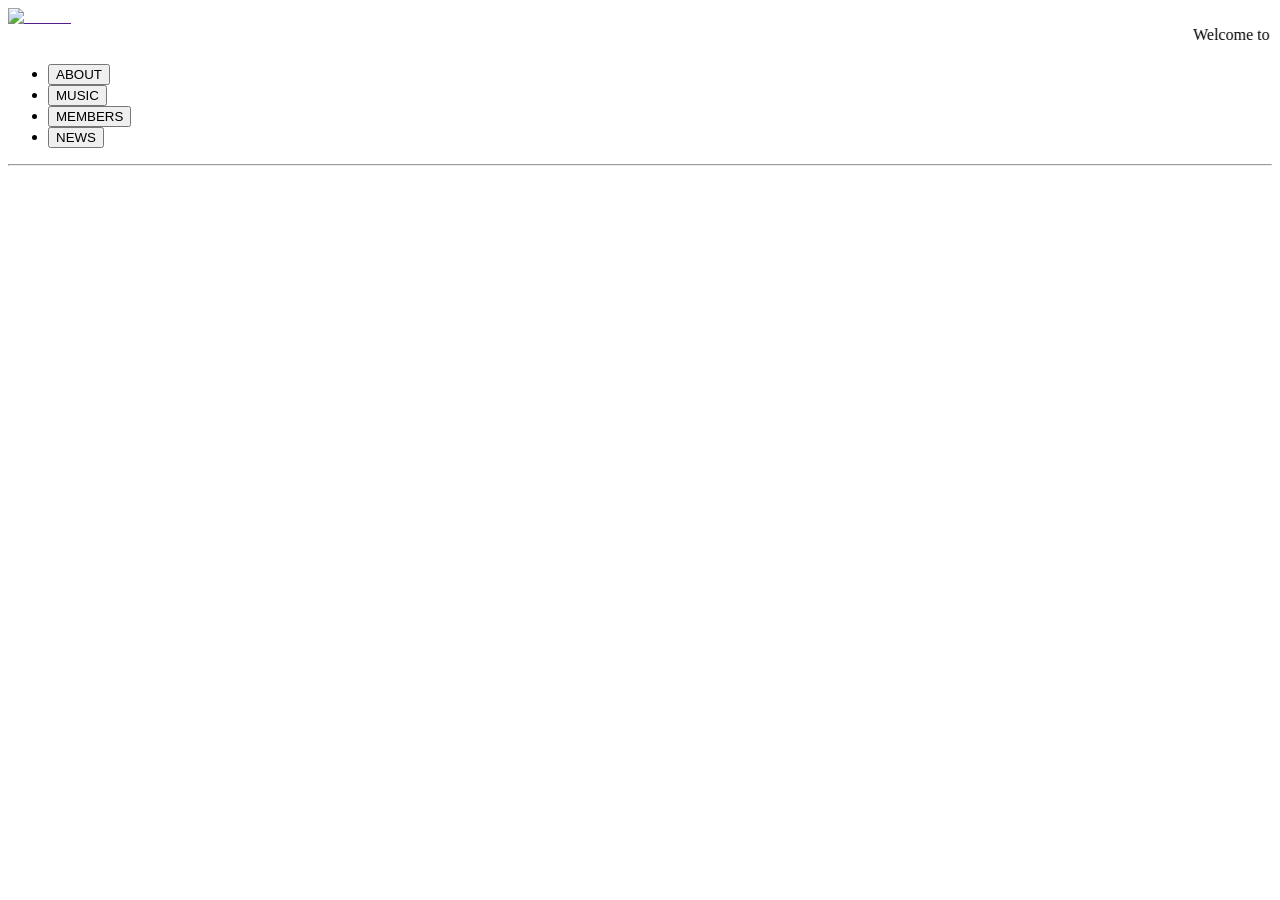
==== index.html @ cac633fd "Create index.html" ====
<!DOCTYPE html>
<html lang="en" style>
  <head>
    <meta charset="utf-8">
    <meta name="viewport" content="width=device-width, initial scale=1">
    <title>Home - SEIUN Official Website</title>
    <meta name="description" content="The Official Website for SEIUN.">
    <meta property="og:title" content="SEIUN Official Website">
    <meta property="og:description" content="The Official Website for SEIUN.">
    <meta property="og:site_name" content="SEIUN">
    <meta property="og:image" content="/images/ogimage.png">
    <meta name="twitter:card" content="summary_large_image">
    <meta name="twitter:title" content="SEIUN Official Website">
    <meta name="twitter:description" content="The Official Website for SEIUN.">
    <meta name="twitter:image" content="/images/ogimage.png">
    <link rel="icon" href="https://yumeworldyamicode.github.io/Hrmnx-SEIUN/images/favicon.ico">
    <link rel="stylesheet" href="https://cloudflare.com">
    <link rel="stylesheet" href="style.css">
  </head>
  <body style>
    <header class="header_seiun">
      <div class="container_header">
        <div class="header_logo_au">
          <a href="">
            <img alt="SEIUN" width="50" style="color:transparent" src="https://yumeworldyamicode.github.io/Hrmnx-SEIUN/images/logo_small.png">
          </a>
        </div>
        <div class="header_announcement_marquee">
          <marquee behavior="scroll" direction="left">Welcome to SEIUN's Official Website · Stream SEIUN's 1st single ". . . u" now on all platforms! &nbsp;&nbsp;·&nbsp;&nbsp;<mark>Welcome to SEIUN's Official Website · Stream SEIUN's 1st single ". . . u" now on all platforms! &nbsp;&nbsp;·&nbsp;&nbsp;Welcome to SEIUN's Official Website · Stream SEIUN's 1st single ". . . u" now on all platforms! &nbsp;&nbsp;·&nbsp;&nbsp;Welcome to SEIUN's Official Website · Stream SEIUN's 1st single ". . . u" now on all platforms!</marquee>
        </div>
        <nav class="header_nav_desktop_au">
          <ul class="header_nav_list">
            <li>
              <button class="nav_item_11" onclick="document.getElementById('who_section').scrollIntoView({ behavior: 'smooth' })">ABOUT</button>
            </li>
            <li>
              <button class="nav_item_12" onclick="document.getElementById('what_section').scrollIntoView({ behavior: 'smooth' })">MUSIC</button>
            </li>
            <li>
              <button class="nav_item_13" onclick="document.getElementById('community_section').scrollIntoView({ behavior: 'smooth' })">MEMBERS</button>
            </li>
            <li>
              <button class="nav_item_14" onclick="document.getElementById('audition_section').scrollIntoView({ behavior: 'smooth' })">NEWS</button>
            </li>
          </ul>
        </nav>
      </div>
    </header>
    <hr>
  </body>
</html>
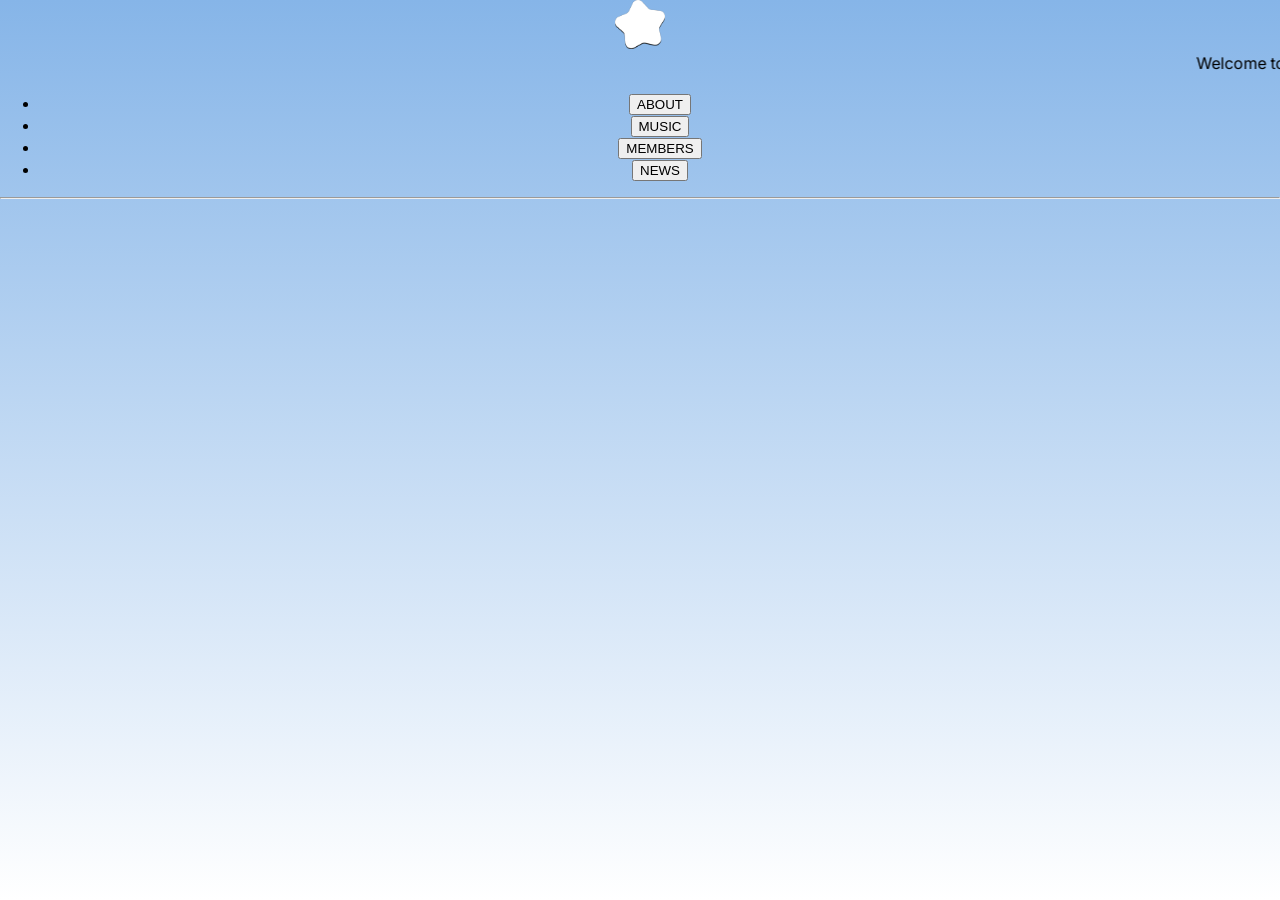
==== commit 9be3da5c: "Update index.html" ====
--- a/index.html
+++ b/index.html
@@ -16,6 +16,24 @@
     <link rel="icon" href="https://yumeworldyamicode.github.io/Hrmnx-SEIUN/images/favicon.ico">
     <link rel="stylesheet" href="https://cloudflare.com">
     <link rel="stylesheet" href="style.css">
+    <link rel="preconnect" href="https://fonts.googleapis.com">
+    <link rel="preconnect" href="https://fonts.gstatic.com" crossorigin="">
+    <link href="https://fonts.googleapis.com/css2?family=Inter:ital,opsz,wght@0,14..32,100..900;1,14..32,100..900&amp;display=swap" rel="stylesheet">
+    <style>
+        html, body {
+            margin: 0;
+            padding: 0;
+            height: 100%; 
+        }
+
+        body {
+            background-image: linear-gradient(#86B5E8, #FFFFFF);
+            font-family: "Inter", sans-serif;
+            
+            align-items: center;  
+            text-align: center;    
+        }
+    </style>
   </head>
   <body style>
     <header class="header_seiun">
@@ -26,7 +44,7 @@
           </a>
         </div>
         <div class="header_announcement_marquee">
-          <marquee behavior="scroll" direction="left">Welcome to SEIUN's Official Website · Stream SEIUN's 1st single ". . . u" now on all platforms! &nbsp;&nbsp;·&nbsp;&nbsp;<mark>Welcome to SEIUN's Official Website · Stream SEIUN's 1st single ". . . u" now on all platforms! &nbsp;&nbsp;·&nbsp;&nbsp;Welcome to SEIUN's Official Website · Stream SEIUN's 1st single ". . . u" now on all platforms! &nbsp;&nbsp;·&nbsp;&nbsp;Welcome to SEIUN's Official Website · Stream SEIUN's 1st single ". . . u" now on all platforms!</marquee>
+          <marquee behavior="scroll" direction="left">Welcome to SEIUN's Official Website · Stream SEIUN's 1st single ". . . u" now on all platforms! &nbsp;&nbsp;·&nbsp;&nbsp;Welcome to SEIUN's Official Website · Stream SEIUN's 1st single ". . . u" now on all platforms! &nbsp;&nbsp;·&nbsp;&nbsp;Welcome to SEIUN's Official Website · Stream SEIUN's 1st single ". . . u" now on all platforms! &nbsp;&nbsp;·&nbsp;&nbsp;Welcome to SEIUN's Official Website · Stream SEIUN's 1st single ". . . u" now on all platforms!</marquee>
         </div>
         <nav class="header_nav_desktop_au">
           <ul class="header_nav_list">
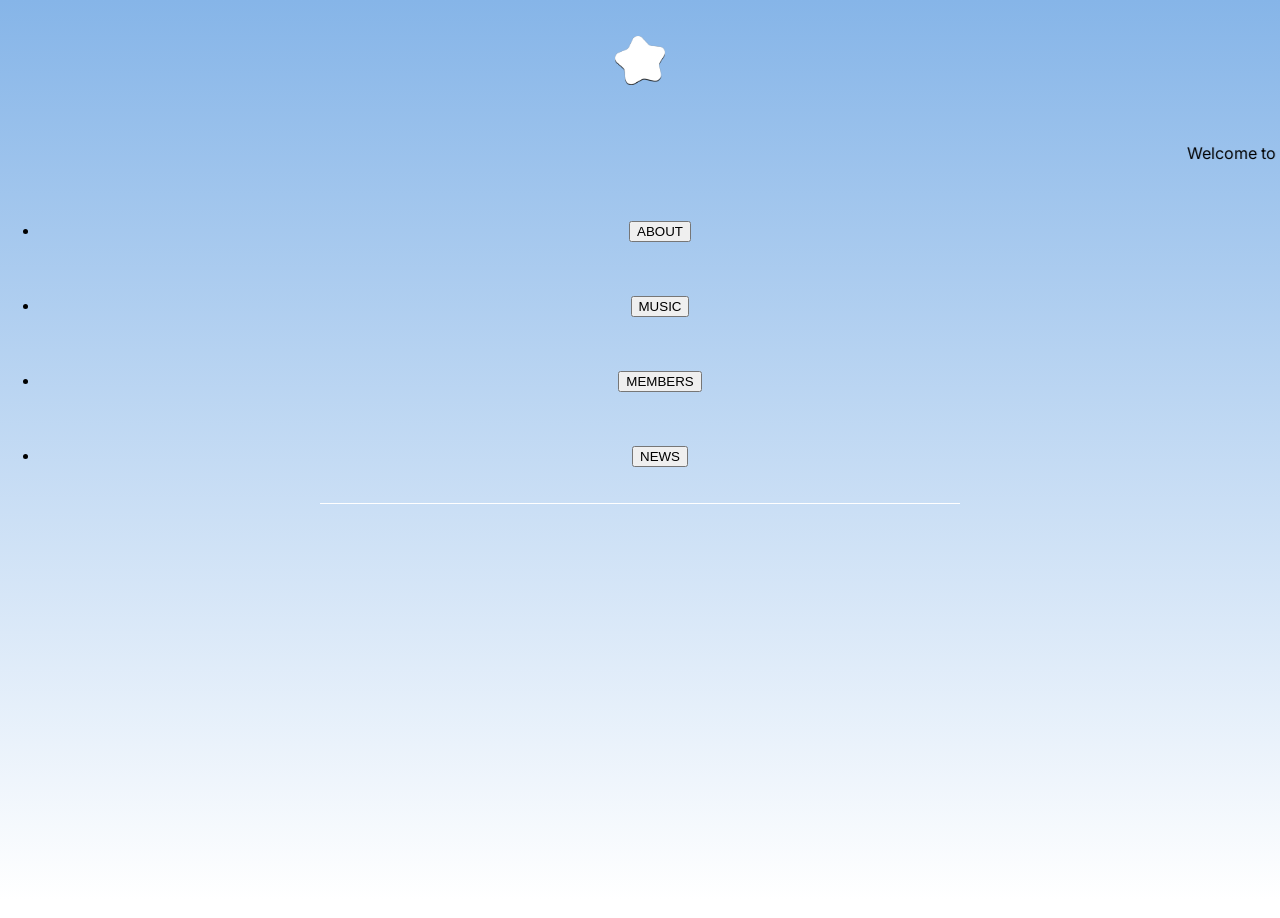
==== commit 7ace2ebf: "Update index.html" ====
--- a/index.html
+++ b/index.html
@@ -28,6 +28,7 @@
 
         body {
             background-image: linear-gradient(#86B5E8, #FFFFFF);
+            background-attachment: fixed; 
             font-family: "Inter", sans-serif;
             
             align-items: center;  
--- a/style.css
+++ b/style.css
@@ -0,0 +1,36 @@
+* {
+    margin-top: 18px;
+    margin-bottom: 18px;
+}
+
+html::before {
+  content: "";
+  position: fixed;
+  top: 0;
+  left: 0;
+  width: 100vw;
+  height: 100vh;
+  z-index: 99999; /* Keeps it on top of all site content */
+  pointer-events: none; /* Allows users to click through the noise */
+  opacity: 0.25; /* 25% Opacity */
+  
+  /* Inline SVG Multi-colored Noise Texture */
+  background-image: url("data:image/svg+xml,%3Csvg viewBox='0 0 200 200' xmlns='http://w3.org id='noiseFilter'%3E%3CfeTurbulence type='fractalNoise' baseFrequency='0.1 0.1' numOctaves='1' stitchTiles='stitch'/%3E%3C/filter%3E%3Crect width='100%25' height='100%25' filter='url(%23noiseFilter)'/%3E%3C/svg%3E");
+}
+
+.element-class {
+    scrollbar-width: none;   
+    -ms-overflow-style: none;     
+}
+
+.element-class::-webkit-scrollbar {
+    display: none;            
+}
+
+hr {
+  border: none;
+  height: 1px;        
+  background-color: #ffffff; 
+  opacity: 1;  
+  width: 50%;
+}
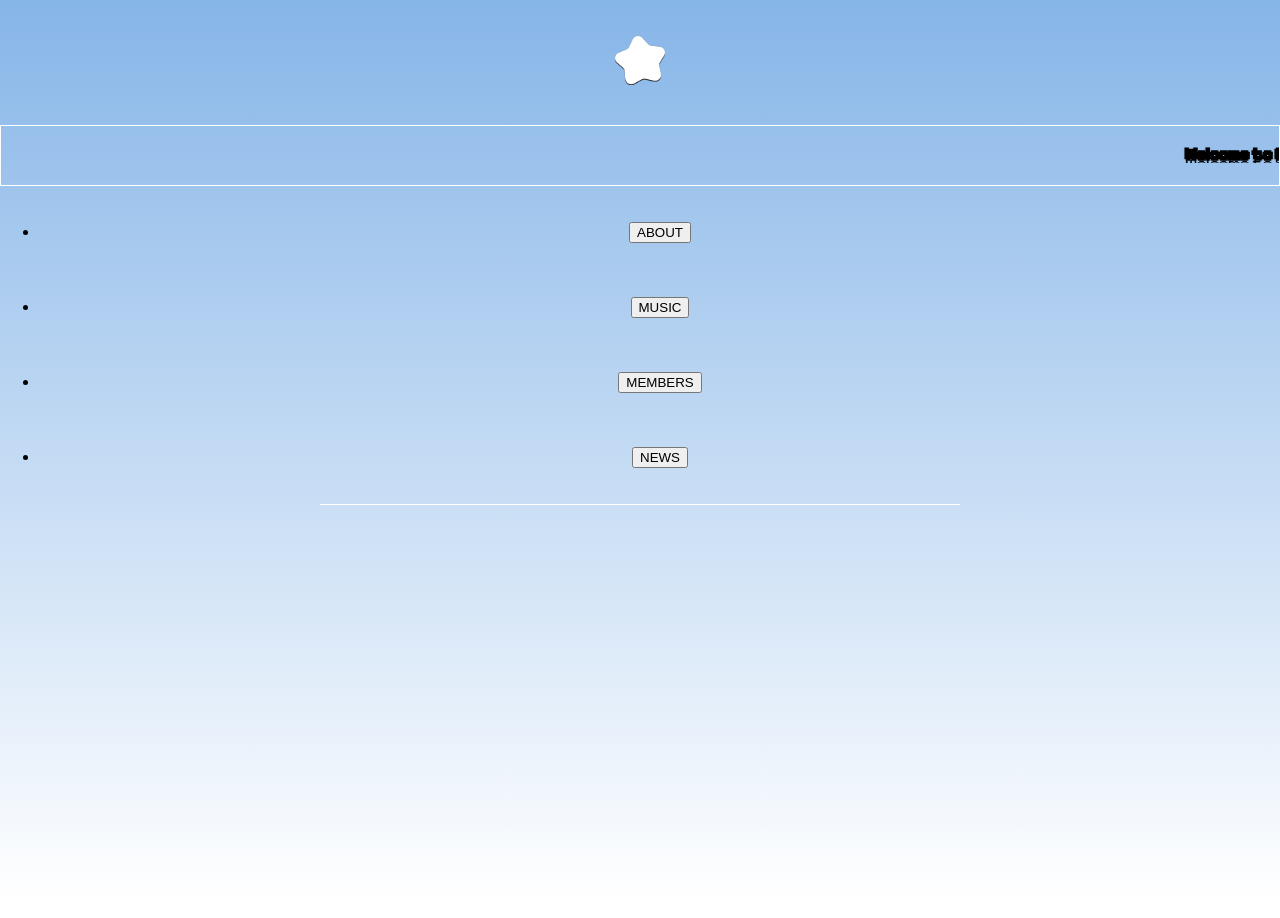
==== commit 130d4987: "Update index.html" ====
--- a/index.html
+++ b/index.html
@@ -18,6 +18,7 @@
     <link rel="stylesheet" href="style.css">
     <link rel="preconnect" href="https://fonts.googleapis.com">
     <link rel="preconnect" href="https://fonts.gstatic.com" crossorigin="">
+    <link href="https://fonts.googleapis.com/css2?family=Pixelify+Sans:wght@400..700&display=swap" rel="stylesheet">
     <link href="https://fonts.googleapis.com/css2?family=Inter:ital,opsz,wght@0,14..32,100..900;1,14..32,100..900&amp;display=swap" rel="stylesheet">
     <style>
         html, body {
--- a/style.css
+++ b/style.css
@@ -4,18 +4,23 @@
 }
 
 html::before {
-  content: "";
-  position: fixed;
-  top: 0;
-  left: 0;
-  width: 100vw;
-  height: 100vh;
-  z-index: 99999; /* Keeps it on top of all site content */
-  pointer-events: none; /* Allows users to click through the noise */
-  opacity: 0.25; /* 25% Opacity */
-  
-  /* Inline SVG Multi-colored Noise Texture */
-  background-image: url("data:image/svg+xml,%3Csvg viewBox='0 0 200 200' xmlns='http://w3.org id='noiseFilter'%3E%3CfeTurbulence type='fractalNoise' baseFrequency='0.1 0.1' numOctaves='1' stitchTiles='stitch'/%3E%3C/filter%3E%3Crect width='100%25' height='100%25' filter='url(%23noiseFilter)'/%3E%3C/svg%3E");
+    content: "";
+    position: fixed;
+    top: 0;
+    left: 0;
+    width: 100vw;
+    height: 100vh;
+    z-index: 99999;
+    pointer-events: none;
+    opacity: 0.25; 
+    background-image: url("data:image/svg+xml,%3Csvg viewBox='0 0 200 200' xmlns='http://w3.org id='noiseFilter'%3E%3CfeTurbulence type='fractalNoise' baseFrequency='0.1 0.1' numOctaves='1' stitchTiles='stitch'/%3E%3C/filter%3E%3Crect width='100%25' height='100%25' filter='url(%23noiseFilter)'/%3E%3C/svg%3E");
+}
+
+.pixelify-sans-<uniquifier> {
+  font-family: "Pixelify Sans", sans-serif;
+  font-optical-sizing: auto;
+  font-weight: <weight>;
+  font-style: normal;
 }
 
 .element-class {
@@ -28,9 +33,20 @@
 }
 
 hr {
-  border: none;
-  height: 1px;        
-  background-color: #ffffff; 
-  opacity: 1;  
-  width: 50%;
+    border: none;
+    height: 1px;        
+    background-color: #ffffff; 
+    opacity: 1;  
+    width: 50%;
 }
+
+.header_announcement_marquee {
+    border: 1px;
+    border-style: solid;
+    border-color: white;
+    color: #ffffff;
+    font-style: bold;
+    font-family: "Pixelify Sans", sans-serif;
+    -webkit-text-stroke: 3px black;
+    text-shadow: 0px 9px 0px #000000;
+}
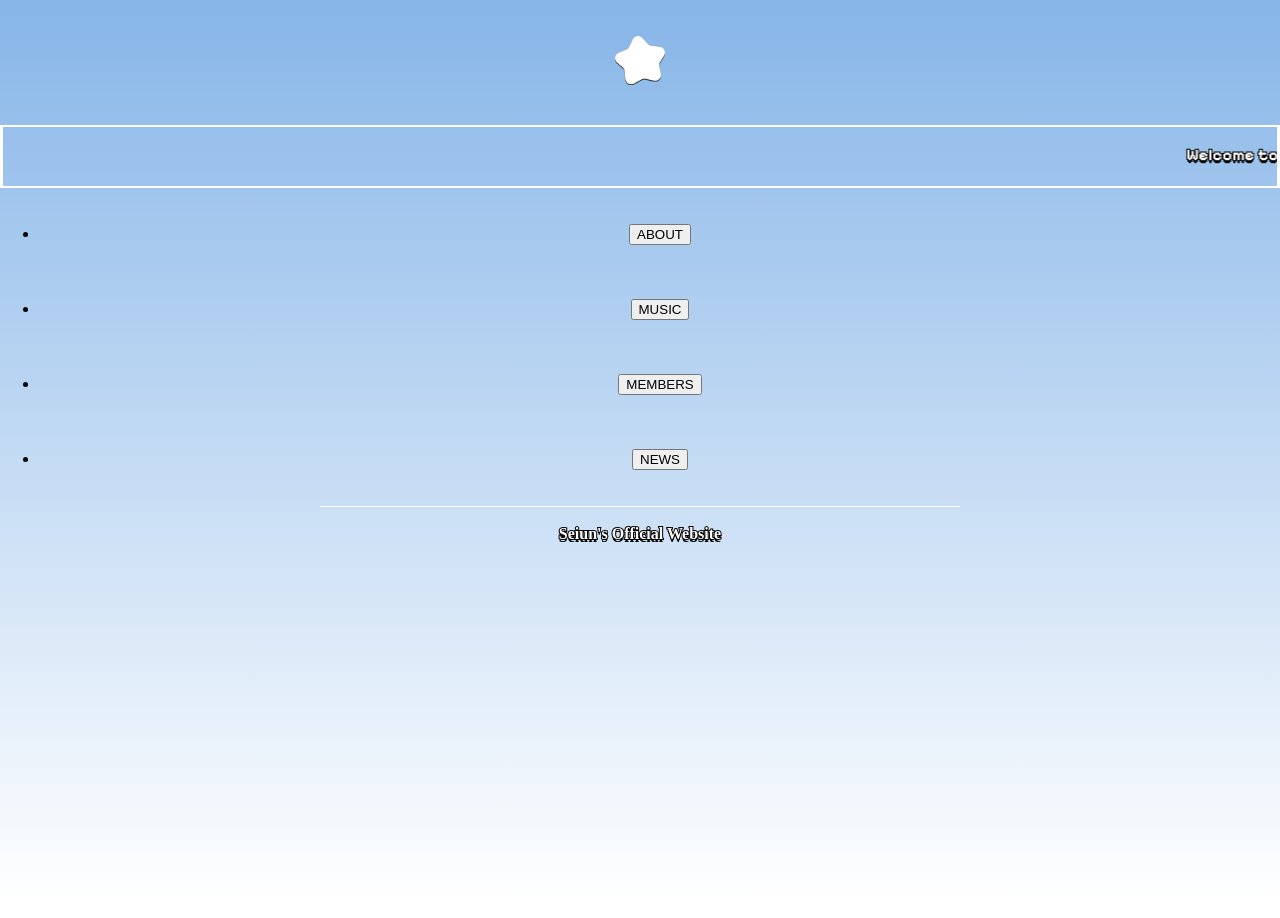
==== commit 22236426: "Update index.html" ====
--- a/index.html
+++ b/index.html
@@ -67,5 +67,9 @@
       </div>
     </header>
     <hr>
+    <div class="hero">
+      <h2>
+        Seiun's Official Website
+      </h2>
   </body>
 </html>
--- a/style.css
+++ b/style.css
@@ -17,9 +17,15 @@
 }
 
 .pixelify-sans-<uniquifier> {
-  font-family: "Pixelify Sans", sans-serif;
-  font-optical-sizing: auto;
-  font-weight: <weight>;
+    font-family: "Pixelify Sans", sans-serif;
+    font-optical-sizing: auto;
+    font-weight: <weight>;
+    font-style: normal;
+}
+
+.mea-culpa-regular {
+  font-family: "Mea Culpa", cursive;
+  font-weight: 400;
   font-style: normal;
 }
 
@@ -41,12 +47,41 @@
 }
 
 .header_announcement_marquee {
-    border: 1px;
+    border-top: 2px;
+    border-bottom: 2px;
     border-style: solid;
     border-color: white;
     color: #ffffff;
-    font-style: bold;
+    font-weight: bold;
     font-family: "Pixelify Sans", sans-serif;
-    -webkit-text-stroke: 3px black;
-    text-shadow: 0px 9px 0px #000000;
+    paint-order: stroke fill; 
+    -webkit-text-stroke: 2px black;
+    text-shadow: 0px 3px 0px #000000;
 }
+
+p {
+    color: #ffffff;
+    font-weight: bold;
+    font-family: "Pixelify Sans", sans-serif;
+    paint-order: stroke fill; 
+    -webkit-text-stroke: 2px black;
+    text-shadow: 0px 3px 0px #000000;
+}
+
+h2 {
+    color: #ffffff;
+    font-family: "Mea Culpa", cursive;
+    paint-order: stroke fill; 
+    -webkit-text-stroke: 2px black;
+    text-shadow: 0px 3px 0px #000000;
+    font-size: 1rem;
+}
+
+h3 {
+    color: #ffffff;
+    font-family: "Mea Culpa", cursive;
+    paint-order: stroke fill; 
+    -webkit-text-stroke: 2px black;
+    text-shadow: 0px 3px 0px #000000;
+    font-size: 0.7rem;
+}
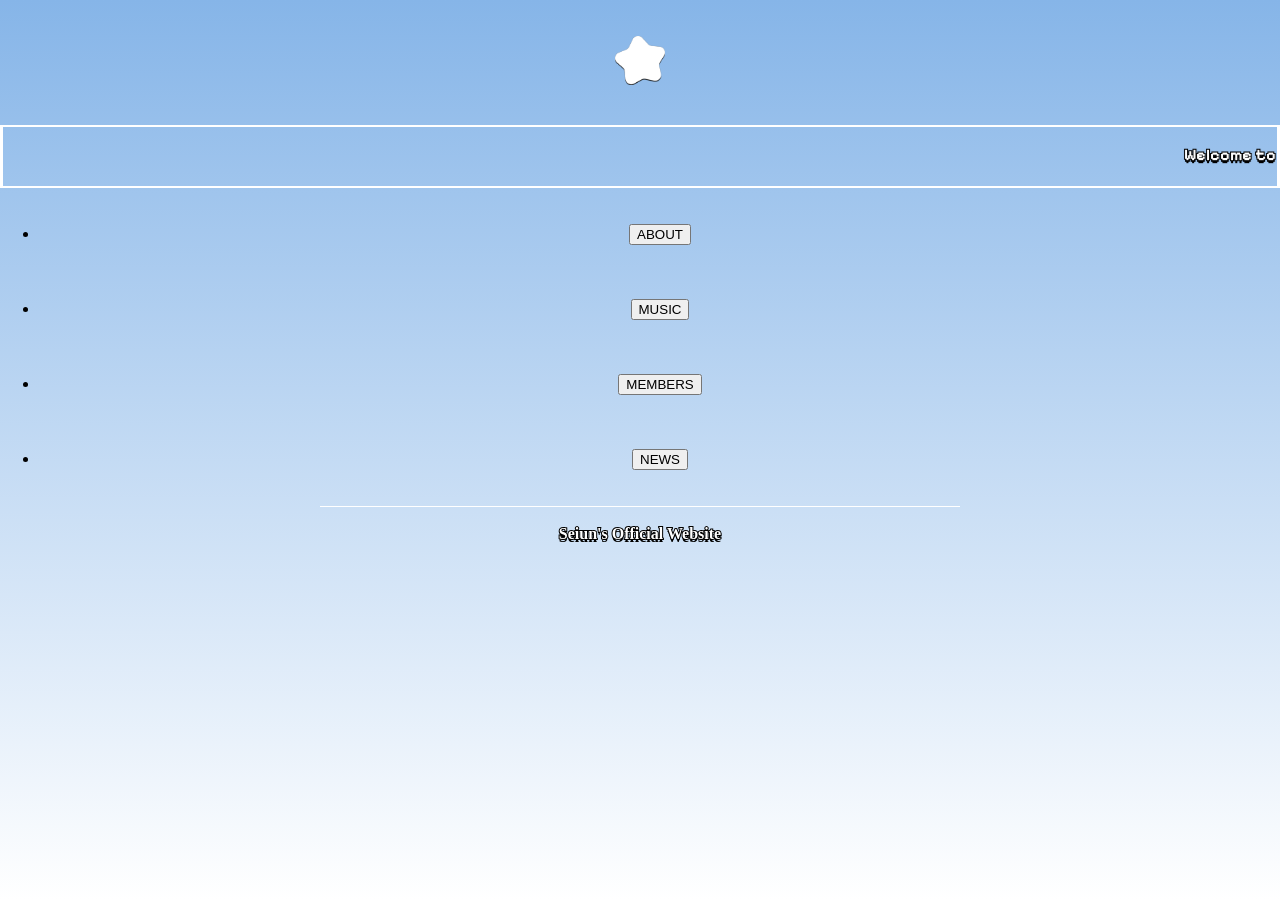
==== commit 7cd67466: "Update index.html" ====
--- a/index.html
+++ b/index.html
@@ -71,5 +71,6 @@
       <h2>
         Seiun's Official Website
       </h2>
+    </div>
   </body>
 </html>
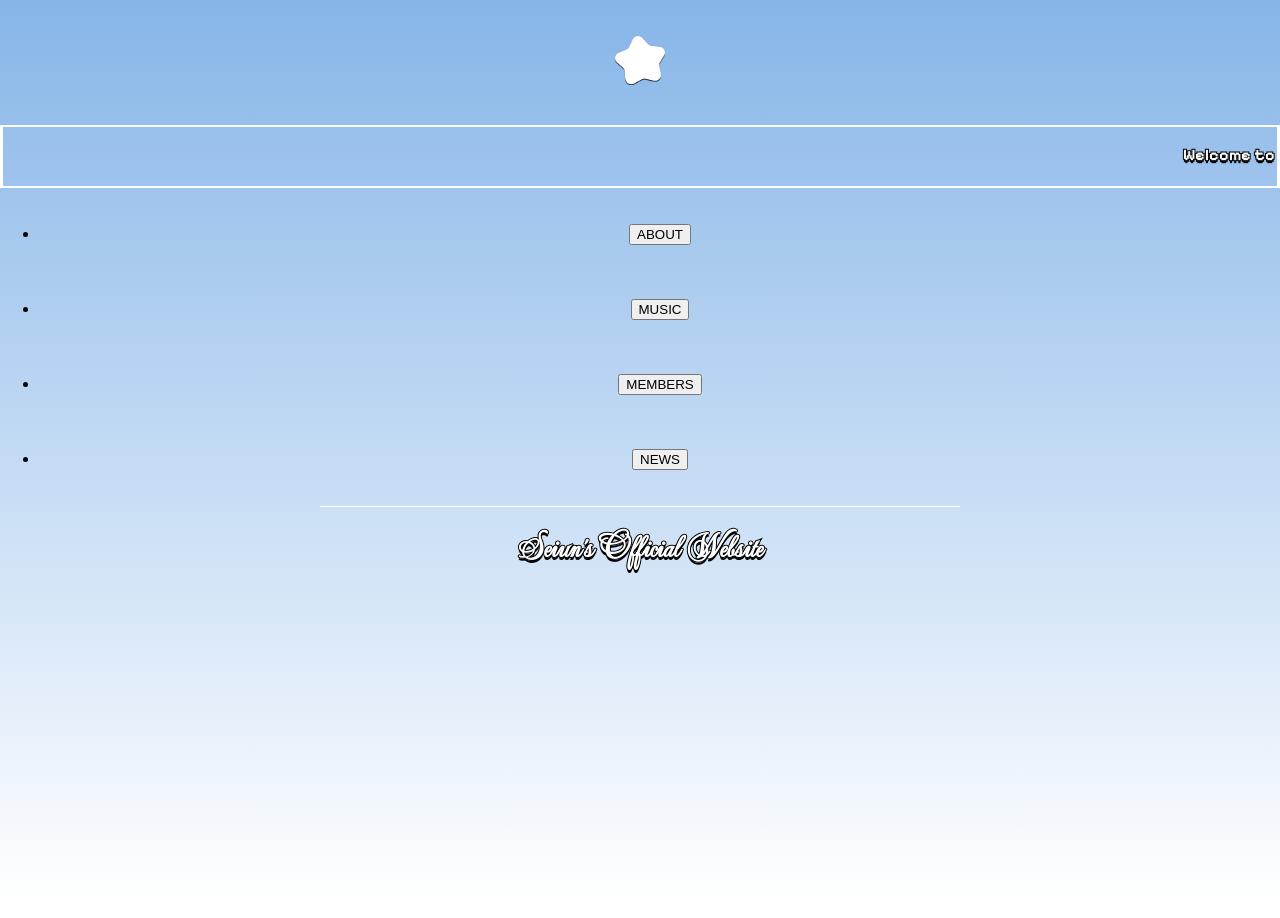
==== commit 3d323262: "Update index.html" ====
--- a/index.html
+++ b/index.html
@@ -18,6 +18,7 @@
     <link rel="stylesheet" href="style.css">
     <link rel="preconnect" href="https://fonts.googleapis.com">
     <link rel="preconnect" href="https://fonts.gstatic.com" crossorigin="">
+    <link href="https://fonts.googleapis.com/css2?family=Mea+Culpa&display=swap" rel="stylesheet">
     <link href="https://fonts.googleapis.com/css2?family=Pixelify+Sans:wght@400..700&display=swap" rel="stylesheet">
     <link href="https://fonts.googleapis.com/css2?family=Inter:ital,opsz,wght@0,14..32,100..900;1,14..32,100..900&amp;display=swap" rel="stylesheet">
     <style>
--- a/style.css
+++ b/style.css
@@ -74,7 +74,7 @@
     paint-order: stroke fill; 
     -webkit-text-stroke: 2px black;
     text-shadow: 0px 3px 0px #000000;
-    font-size: 1rem;
+    font-size: 2rem;
 }
 
 h3 {
@@ -83,5 +83,5 @@
     paint-order: stroke fill; 
     -webkit-text-stroke: 2px black;
     text-shadow: 0px 3px 0px #000000;
-    font-size: 0.7rem;
+    font-size: 1rem;
 }
